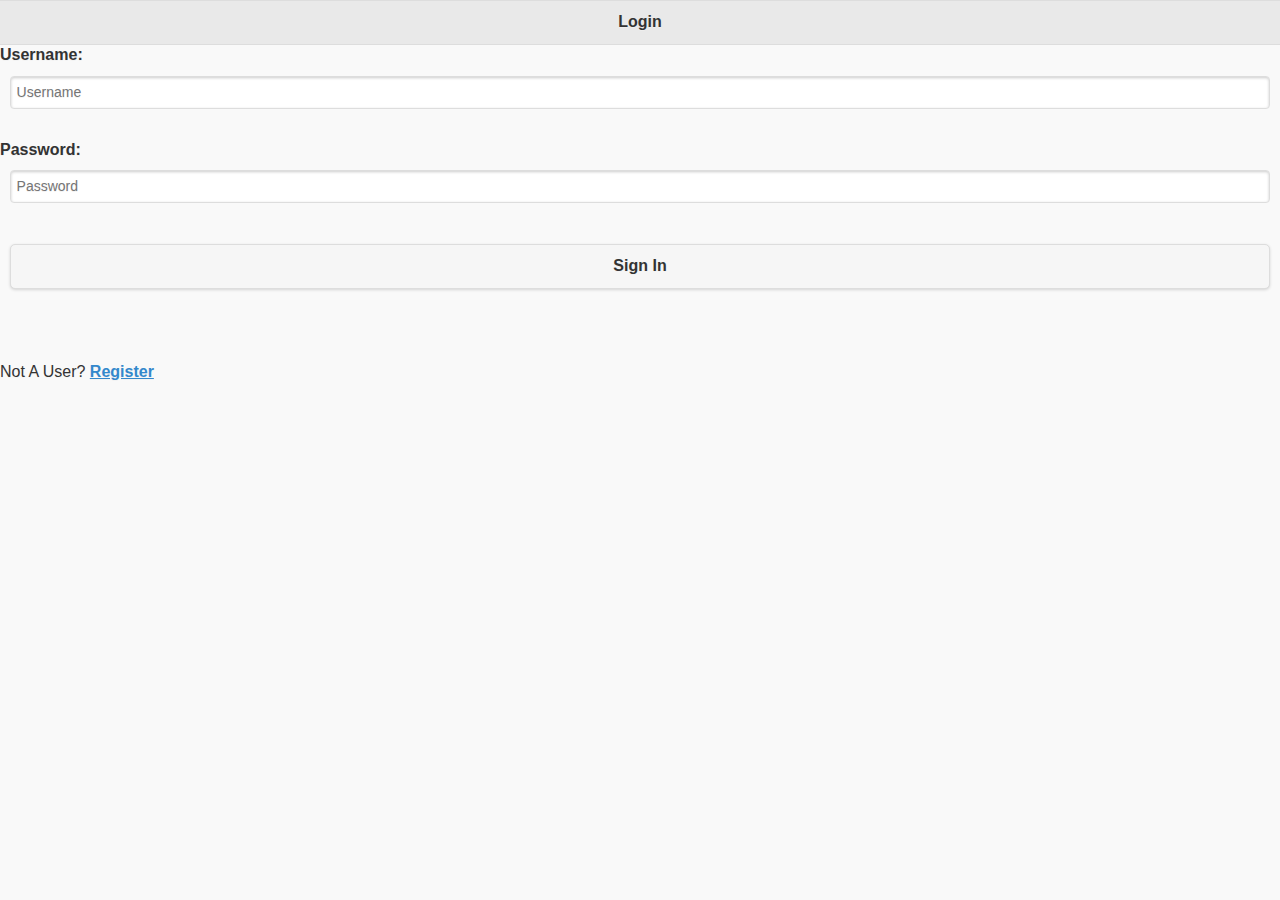
==== apps/MobileMooc/common/index.html @ 1ccab282 "Integrated Login/ Registration and Sidebar" ====
<!DOCTYPE HTML>
<html>
<head>
<meta charset="UTF-8">
<title>index</title>
<meta name="viewport"
	content="width=device-width, initial-scale=1.0, maximum-scale=1.0, minimum-scale=1.0, user-scalable=0">
<link rel="shortcut icon" href="images/favicon.png">
<link rel="apple-touch-icon" href="images/apple-touch-icon.png">
<link rel="stylesheet" href="css/main.css">
<link rel="stylesheet" href="css/jquery.mobile-1.4.2.css" />
<script src="js/jquery-1.11.0.js"></script>
<script src="js/jquery.mobile-1.4.2.js"></script>

<style>
.wrap {
    white-space: normal !important;
}

/*
//Code to add background image to all the screens
 .ui-page.ui-body-c {
    background: url(images/moocbg.png);
    background-repeat:no-repeat;
    background-position:center center;
    background-size:cover;  
} */

/* .ui-page
{
   background: transparent url(images/moocbg2.png) no-repeat center center; background-size:cover;
} */
</style>

</head>
<body>

<!-- Login Page Start  -->
<div data-role="page" id="loginPage">
 <div data-role="header">
  <h2>Login</h2>
</div>
	<div id="contentLogin">
            <form>
                <label style="font-weight:bold;">Username:</label>
                <div class="formTexts" style="margin:10px"><input type="text" name="name" id="username" data-mini="true" placeholder="Username"/></div><br/>
                <label style="font-weight:bold;">Password:&nbsp;</label>
                <div class="formTexts" style="margin:10px"><input type="password" size="20" name="password" id="password" data-mini="true" placeholder="Password" /></div><br/>
    <a href="#" class="buttons" id="loginButton" data-role="button" style="margin:10px">
        Sign In
    </a>
    <br/>
    <br/>
    <br/>
    <p>Not A User?
    <a href="" id="registerLink"> Register</a></p>
   </div>

	</div>

<!-- Login Page END  -->

 <!-- Register Page Start -->        
<div data-role="page" id="register">
 <div data-role="header">
                    <h2><span id="backbutton"><i class="fa fa-arrow-circle-left fa-lg"></i></span>Register</h2>
</div>
<div id="contentRegister">
            <form>
                <label>Username:</label>
                <div class="formTexts"><input type="text" name="name" id="r_username" data-mini="true" placeholder="Username"/></div><br/>
                <label>Password:</label>
                <div class="formTexts"><input type="password" name="password" id="r_password" data-mini="true" placeholder="Password" /></div><br/>
    <div class="buttons" id="registerButton" data-role="button">
        Register
    </div>
   </div>
</div> 
<!-- Register Page End  -->

<!-- Courses List Page Start -->
	<div data-role="page" id="home">
				
				<!-- Sidebar Panel Code -->
			<div data-role="panel" id="sidebarPanel" data-position="left" data-display="push">
			<div data-role="header">
			<h4>My Profile</h4>
			<ul data-role="listview" data-inset="true" data-theme="c" class="ui-listview ui-listview-inset ui-corner-all ui-shadow">
			    <li data-icon="custom" id="skull" data-corners="false" data-shadow="false" data-iconshadow="true" data-wrapperels="div" data-iconpos="right" data-theme="c" class="ui-btn ui-btn-icon-right ui-li-has-arrow ui-li ui-first-child ui-btn-up-c"><div class="ui-btn-inner ui-li"><div class="ui-btn-text"><a href="#" class="ui-link-inherit">Update Profile</a></div><span class="ui-icon ui-icon-custom ui-icon-shadow">&nbsp;</span></div></li>
			    <li data-icon="delete" data-corners="false" data-shadow="false" data-iconshadow="true" data-wrapperels="div" data-iconpos="right" data-theme="c" class="ui-btn ui-btn-icon-right ui-li-has-arrow ui-li ui-btn-hover-c"><div class="ui-btn-inner ui-li"><div class="ui-btn-text"><a href="#" class="ui-link-inherit">Un-Enroll Course</a></div><span class="ui-icon ui-icon-delete ui-icon-shadow">&nbsp;</span></div></li>
			    <li data-icon="gear" data-corners="false" data-shadow="false" data-iconshadow="true" data-wrapperels="div" data-iconpos="right" data-theme="c" class="ui-btn ui-btn-icon-right ui-li-has-arrow ui-li ui-btn-up-c"><div class="ui-btn-inner ui-li"><div class="ui-btn-text"><a href="#" class="ui-link-inherit">Settings</a></div><span class="ui-icon ui-icon-gear ui-icon-shadow">&nbsp;</span></div></li>
			    <li data-icon="info" data-corners="false" data-shadow="false" data-iconshadow="true" data-wrapperels="div" data-iconpos="right" data-theme="c" class="ui-btn ui-btn-icon-right ui-li-has-arrow ui-li ui-btn-up-c"><div class="ui-btn-inner ui-li"><div class="ui-btn-text"><a href="#" class="ui-link-inherit">Logout</a></div><span class="ui-icon ui-icon-info ui-icon-shadow">&nbsp;</span></div></li>
			 </ul>
			</div>
			</div>
		<!--  Sidebar Code end -->
		
		<div data-role="header">
			<a href="#sidebarPanel" data-role="button" data-icon="grid"></a><h1>Course List</h1>
		</div>
		
		<div data-role="content">
			<ul id="coursesList" data-role="listview" data-filter="true"
				data-filter-placeholder="Search Courses..." data-inset="true">
			<!-- 	<li id="listitem"><a href="#courseDetails"
			 		onclick="getCourseDetails('5358b52375be840200ed5c76')" id="item">Item</a></li> -->
			</ul>			
		</div>
		

		<div data-role="footer"></div>
		<script src="js/initOptions.js"></script>
		<script src="js/main.js"></script>
		<script src="js/messages.js"></script>
		<script>
		//	$(document).ready(function() {
		
		function getCourses(){
				$.ajax({

					type : "GET",
					url : "http://mobile-mooc.herokuapp.com/api/courses",
					dataType : "json",
					// work with the response
					success : function(response) {
						console.log(response);
					//	alert('success');
						onRetrieve(response);
					},
					error : function(response) {
						console.log(response);
						alert('error');
					//	onRetrieve(response);
					}
				});
				}
		//	});
		</script>

		<script>
			function onRetrieve(courseList) {
			
				var listItemHTML = [];
    			$.each(courseList, function(index, value){
    			listItemHTML[index] = "<a href='#courseDetails' class='wrap' onclick=getCourseDetails('"+value["_id"]+"')  data-id='"+value["_id"]+"'><img src='"+value["images"].img_100x100+"' width='80px' height='80px'></img>"+ value["title"] +"</a>"
    				});
    				displayCourseList(listItemHTML);
    			}
    	
    			function displayCourseList(courseList){

    					for(var i=0;i<courseList.length;i++){
    						$("<li/>").appendTo("#coursesList").html(courseList[i]);
    						$("#coursesList").listview('refresh');
    					}
    					}	
    					</script>

	</div>
	<!-- /page -->


	<div data-role="page" id="courseDetails">
		<div data-role="header">
			<h1>Course Details</h1>
		</div>




		<!-- <div data-role="content" id="pageContent"> -->
		
		<h3>	<label id="courseTitle" style="text-align: center; padding:10px; ">Raising
				Money for Startups <a id="courseLink"
				href="https://www.udemy.com/raising-capital-for-startups/"></a>
			</label> </h3>
			
			 <img id="courseImage" style="width: 100%" height="200"
				src="https://udemyimages-a.akamaihd.net/course/200_H/anonymous_v2.jpg" />

			<label id="courseDescription"
				style="font-family: Apple LiSung; padding:10px;">7
				top founders and CEOs explain how to raise money for your startup!</label>
		<!-- </div> -->


		<div data-role="content" id="pageContent0">



		<div data-role="content" id="pageContent0">

			<div class="ui-grid-a">
				<div class="ui-block-a" style="text-align: top">
					<img id="profImage" height="80" width="80"
						src="https://udemyimages-a.akamaihd.net/user/100x100/anonymous.jpg" />

				</div>
				<div class="ui-block-b"  style="text-align: center; padding-top:15px" >
				<div >Professor. </div>
				<div id="profName" ></div>
				</div>
			</div>
			<div class="ui-grid-a" style="padding-top:10px">
				<div class="ui-block-a">No of Lectures</div>
				<div class="ui-block-b" id="lectureNo" style="text-align: center">10</div>
			</div>
			<div class="ui-grid-a" style="padding-top:10px">
				<div class="ui-block-a">No of Subscribers</div>
				<div class="ui-block-b" id="subscriberNo" style="text-align: center">Dave McClure</div>
			</div>
		
		</div>
		
				<ul id="contentList" data-role="listview" data-inset="true" style="padding:20px">
				<!-- 	<li id="contentTitle"><a href="" id="item0">Item</a></li> -->
					<!-- <li id="contentDescription"><a href="" id="item1">Item</a></li> -->
					<li id="videoPage"><a href="#coursevideos" id="viewlectures">View Lectures</a></li>
					<li id="notespage"><a href="#lecturenotes" id="viewlectures">Read Lecture Notes</a></li>
					<li id="notespage"><a href="#social" id="">Share this Course</a></li>
				</ul>
			


			<div data-role="navbar" id="navbar">
				<ul>
					<li><a href="#home" id="home">Home</a></li>
					<li><a href="#" id="Drop">Drop</a></li>
					<li><a href="#" id="Add"
						onclick="getCourseDetails('5358b52375be840200ed5c76')">Add </a></li>
				</ul>
			</div>


		</div>


		<script src="js/initOptions.js"></script>
		<script src="js/main.js"></script>
		<script src="js/messages.js"></script>
		<script>
		function getCourseDetails(courseID){
						$.ajax({

					type : "GET",
					url : "http://mobile-mooc.herokuapp.com/api/courses/"+courseID,
					dataType : "json",
					// work with the response
					success : function(response) {
						console.log(response);
						populateCourseData(response);
					},
					error : function(response) {
						console.log(response);
						alert('error');
					}
				});
		
		}
		
		function populateCourseData(courseData){
		
			$('#courseTitle').text(courseData.title);
			$('#courseDescription').text(courseData.headline);
			$('#courseImage').attr("src", courseData.images.img_200_H);
			$('#courseLink').text(courseData.url);
			$('#profName').text(courseData.owner.title);
			$('#profImage').attr("src", courseData.owner.images.img_100x100);
			$('#lectureNo').text(courseData.numLectures);
			$('#subscriberNo').text(courseData.numSubscribers);
			$('#contentTitle').text(courseData.promoAsset.title);
			$('#contentDescription').text(courseData.promoAsset.description);
		//	$('#courseVideo').attr("src", courseData.promoAsset.streamUrl);			
				
			/* var vid1 = "loadVideo('"+courseData.coursevideos.video1+"')";
			$('#video1').text(courseData.coursevideos.title1);
			$('#video1').attr("onclick",vid1); */
			
			 var vid1 = "openshareurl('"+courseData.coursevideos.video1+"')";
			$('#video1').text(courseData.coursevideos.title1);
			$('#video1').attr("onclick",vid1); 
			
			var vid2 = "loadVideo('"+courseData.coursevideos.video2+"')";
			$('#video2').text(courseData.coursevideos.title2);
			$('#video2').attr("onclick",vid2);
			
			var vid3 = "loadVideo('"+courseData.coursevideos.video3+"')";
			$('#video3').text(courseData.coursevideos.title3);
			$('#video3').attr("onclick",vid3);
			
			var vid4 = "loadVideo('"+courseData.coursevideos.video4+"')";
			$('#video4').text(courseData.coursevideos.title4);
			$('#video4').attr("onclick",vid4);
				
			var vid5 = "loadVideo('"+courseData.coursevideos.video5+"')";
			$('#video5').text(courseData.coursevideos.title5);
			$('#video5').attr("onclick",vid5);
			
			populateCourseNotes(courseData);
		}
		
		function populateCourseNotes(courseData){
		
			var file1 = "openpdf('"+courseData.coursepdf.file1+"')";
			$('#pdf1').text(courseData.coursevideos.title1);
			$('#pdf1').attr("onclick",file1);
			
			var file2 = "openpdf('"+courseData.coursepdf.file2+"')";
			$('#pdf2').text(courseData.coursevideos.title2);
			$('#pdf2').attr("onclick",file2);
			
			var file3 = "openpdf('"+courseData.coursepdf.file3+"')";
			$('#pdf3').text(courseData.coursevideos.title3);
			$('#pdf3').attr("onclick",file3);
			
			var file4 = "openpdf('"+courseData.coursepdf.file4+"')";
			$('#pdf4').text(courseData.coursevideos.title4);
			$('#pdf4').attr("onclick",file4);
				
			var file4 = "openpdf('"+courseData.coursepdf.file5+"')";
			$('#pdf5').text(courseData.coursevideos.title5);
			$('#pdf5').attr("onclick",file5);
		
		}
		
		
		</script>



	</div>
	<!--End of page 2  -->
	<div data-role="page" id="coursevideos">
		<div data-role="header" id="header" data-position="fixed">
			<h3>Course Lectures</h3>
		</div>

		<div data-role="content" style="padding: 15px">
			<ul data-role="listview" id="listview" data-inset="true">
				<li data-role="list-divider" id="divider">Lectures</li>
				<li id="saa"><a href="#popupVideo" class="wrap" id ="video1" data-rel="popup" >Lecture 1</a></li>
				<li id="saa"><a href="#popupVideo" class="wrap" id ="video2" data-rel="popup" >Lecture 2</a></li>
				<li id="saa"><a href="#popupVideo" class="wrap" id ="video3" data-rel="popup" >Lecture 3</a></li>
				<li id="saa"><a href="#popupVideo" class="wrap" id ="video4" data-rel="popup" >Lecture 4</a></li>
				<li id="saa"><a href="#popupVideo" class="wrap" id ="video5" data-rel="popup" >Lecture 5</a></li>
				<li id="saa"><a href="#" onclick="window.open('http://press.princeton.edu/chapters/s9687.pdf', '_blank', 'location=no');" class="wrap" id ="video5" data-rel="popup" >Lecture 5</a></li>
			</ul>


			<div data-role="popup" id="popupVideo" data-overlay-theme="a"
				data-theme="d" data-tolerance="15,15" class="ui-content">

					<iframe  id="videoFrame" src="" width="280"
					height="300" seamless></iframe> 
			
			</div>
			<!-- http://player.vimeo.com/video/41135183 -->

		</div>


		<div data-role="navbar" id="navbar">
			<ul>
				<li><a href="#home" id="home">Home</a></li>
				<li><a href="#" id="Drop">Drop</a></li>
				<li><a href="#" id="Add"
					onclick="getCourseDetails('5358b52375be840200ed5c76')">Add </a></li>
			</ul>
		</div>
		
		<script src="js/initOptions.js"></script>
		<script src="js/main.js"></script>
		<script src="js/messages.js"></script>
		<script>
		
		function loadVideo(videoUrl){
		
		$('#videoFrame').attr("src", videoUrl);
		
		}
		
		
		</script>
		
		
	</div>
	<!--End of Page 3 Video Lectures  -->
	
	<!-- Page 4 Lecture Notes -->
	<div data-role="page" id="lecturenotes">
		<div data-role="header" id="header" data-position="fixed">
			<h3>Course notes</h3>
		</div>

		<div data-role="content" style="padding: 15px">
			<ul data-role="listview" id="pdflist" data-inset="true">
				<li data-role="list-divider" id="divider">Lectures</li>
				<li id="saa"><a href="#" onclick="" class="wrap" id ="pdf1" data-rel="popup" >Lecture 1</a></li>
				<li id="saa"><a href="#" onclick="" class="wrap" id ="pdf2" data-rel="popup" >Lecture 2</a></li>
				<li id="saa"><a href="#" onclick="" class="wrap" id ="pdf3" data-rel="popup" >Lecture 3</a></li>
				<li id="saa"><a href="#" onclick="" class="wrap" id ="pdf4" data-rel="popup" >Lecture 4</a></li>
				<li id="saa"><a href="#" onclick="" class="wrap" id ="pdf5" data-rel="popup" >Lecture 5</a></li>
			</ul>

		</div>


		<div data-role="navbar" id="navbar">
			<ul>
				<li><a href="#home" id="home">Home</a></li>
				<li><a href="#" id="Drop">Drop</a></li>
				<li><a href="#" id="Add"
					onclick="">Add </a></li>
			</ul>
		</div>
		
		<script src="js/initOptions.js"></script>
		<script src="js/main.js"></script>
		<script src="js/messages.js"></script>
		<script>
		
		function openpdf(fileurl){
		
		window.open(fileurl, '_blank','location=yes','closebuttoncaption=back');
		
		}
		
		</script>
		
		
	</div>
	<!--End of Page 4 Lecture Notes  -->
	
		<!-- Page 5 Social Features -->
	<div data-role="page" id="social">

		<style type="text/css">
#share-buttons img {
	width: 70px;
	padding: 15px;
	padding-right: 30px;
		padding-left: 30px;
	border: 0;
	box-shadow: 0;
	display: inline;
}
</style>
		<div data-role="header" id="header" data-position="fixed">
			<h3>Share Course</h3>
		</div>

	<div data-role="content" style="padding: 15px">
		<div id="share-buttons">

			<!-- Facebook -->
			<a
				href="#" data-rel="popup"  onclick='openshareurl("http://www.facebook.com/sharer.php?u=http://www.coursera.com")' target="_blank"
				><img
				src="images/facebook.png"
				alt="Facebook" /></a>

			<!-- Twitter -->
			<a
				href="#" onclick='openshareurl("http://twitter.com/share?url=http://www.coursera.com&text=Check out this Mobile Mooc App")'
				target="_blank"><img
				src="images/twitter.png"
				alt="Twitter" /></a>


			<!-- Google+ -->
			<a
				href="#"
				onclick='openshareurl("https://plus.google.com/share?url=http://www.simplesharebuttons.com")'
				target="_blank"><img
				src="images/google.png"
				alt="Google" /></a>

			<!-- Digg -->
			<a
				href="#"
				onclick='openshareurl("http://www.digg.com/submit?url=http://www.simplesharebuttons.com")'
				target="_blank"><img
				src="images/diggit.png"
				alt="Digg" /></a>

			<!-- Reddit -->
			<a
				href="#"
				onclick='openshareurl("http://reddit.com/submit?url=http://www.simplesharebuttons.com&title=Simple Share Buttons")'
				target="_blank"><img
				src="images/reddit.png"
				alt="Reddit" /></a>

			<!-- LinkedIn -->
			<a
				href="#"
				onclick='openshareurl("http://www.linkedin.com/shareArticle?mini=true&url=http://www.coursera.org")'
				target="_blank"><img
				src="images/linkedin.png"
				alt="LinkedIn" /></a>

			<!-- StumbleUpon-->
			<a
				href="#"
				onclick='openshareurl("http://www.stumbleupon.com/submit?url=http://www.coursera.org&title=Check Out this Mobile MOOC App")'
				target="_blank"><img
				src="images/stumbleupon.png"
				alt="StumbleUpon" /></a>

		</div>
		
		
		<div data-role="popup" id="popupShare" data-overlay-theme="a"
				data-theme="d" data-tolerance="15,15" class="ui-content">

					 <iframe  id="shareFrame" src="" width="250"
					height="300" seamless></iframe> 
			 
			</div>
	</div>

		<div data-role="navbar" id="navbar">
			<ul>
				<li><a href="#home" id="home">Home</a></li>
				<li><a href="#" id="Drop">Drop</a></li>
				<li><a href="#" id="Add"
					onclick="">Add </a></li>
			</ul>
		</div>
		
		<script src="js/initOptions.js"></script>
		<script src="js/main.js"></script>
		<script src="js/messages.js"></script>
		<script>
		
		var sharetext;
		var sharetitle;
		//var shareurl ="http://www.coursera.org";
		//var fburl= "http://www.facebook.com/sharer.php?u="+shareurl;
		
		function openshareurl(shareurl){
		
		window.open(shareurl, '_blank','location=yes','closebuttoncaption=back');
	//	$('#shareFrame').attr("src", shareurl);
		
		}
		

		</script>
		
		
	</div>
	<!--End of Page 5 Social features  -->
	
	
	<!--  Common Scripts  -->
	 <script src="js/initOptions.js"></script>
		<script src="js/main.js"></script>
		<script src="js/messages.js"></script>
		<script>
            
            $("#registerLink").click(function(){
                $.mobile.navigate("#register",{});
            });
            $("#registerButton").click(function(){
            
            var uname = $("#r_username").val();
            var pwd = $("#r_password").val();
            
            $.ajax({
                  url: "http://mobile-mooc.herokuapp.com/api/users",
                  type: "POST",
                  data: { "username": uname, "password": pwd},
                  dataType: "json"
                }).done(function(data) {
                  $.mobile.navigate("#login",{});
                });
            
            
            });
            $("#loginButton").click(function(){
            
            var uname = $("#username").val();
            var pwd = $("#password").val();
            $.ajax({
                  url: "http://mobile-mooc.herokuapp.com/api/users/login",
                  type: "POST",
                  data: { "username": uname, "password": pwd},
                  dataType: "json"
                })
                .done(function(data) {
                  console.log(data);
                  $("#username").val('');
                  $("#password").val('');
                  if ($('#errorDiv').length){
                        $('#errorDiv').remove();
                    }
                                                          getCourses();
                  $.mobile.navigate("#home",{});

                })
                .fail(function(data) {
                    var errorDivHtml = "<div id='errorDiv' style='text-align:center;color:red;width:180px;height:20px;border:1px solid red;border-radius:5px;margin-left:80px;margin-top:5px'>Sorry!Please Try Again!</div>"
                    if ($('#errorDiv').length>0){
                        $('#errorDiv').remove();
                        $("#loginButton").after(errorDivHtml);    
                    }
                    else{
                        $("#loginButton").after(errorDivHtml);
                    }
                    $("#username").val('');
                  $("#password").val('');
                });
            
            });
	
	
	</script>
		
</body>
</html>
---- apps/MobileMooc/common/css/main.css ----
/* Reset CSS */
a, abbr, address, article, aside, audio, b, blockquote, body, canvas, caption, cite, code, dd, del, details, dfn, dialog, div, dl, dt, em, fieldset, figcaption, figure, footer, form, h1, h2, h3, h4, h5, h6, header, hgroup, html, i, iframe, img, ins, kbd, label, legend, li, mark, menu, nav, object, ol, p, pre, q, samp, section, small, span, strong, sub, summary, sup, table, tbody, td, tfoot, th, thead, time, tr, ul, var, video {
	margin: 0;
	padding: 0;
}

/* Worklight container div */
body {
	height: 460px;
	margin: 0 auto;
	width: 320px;
}
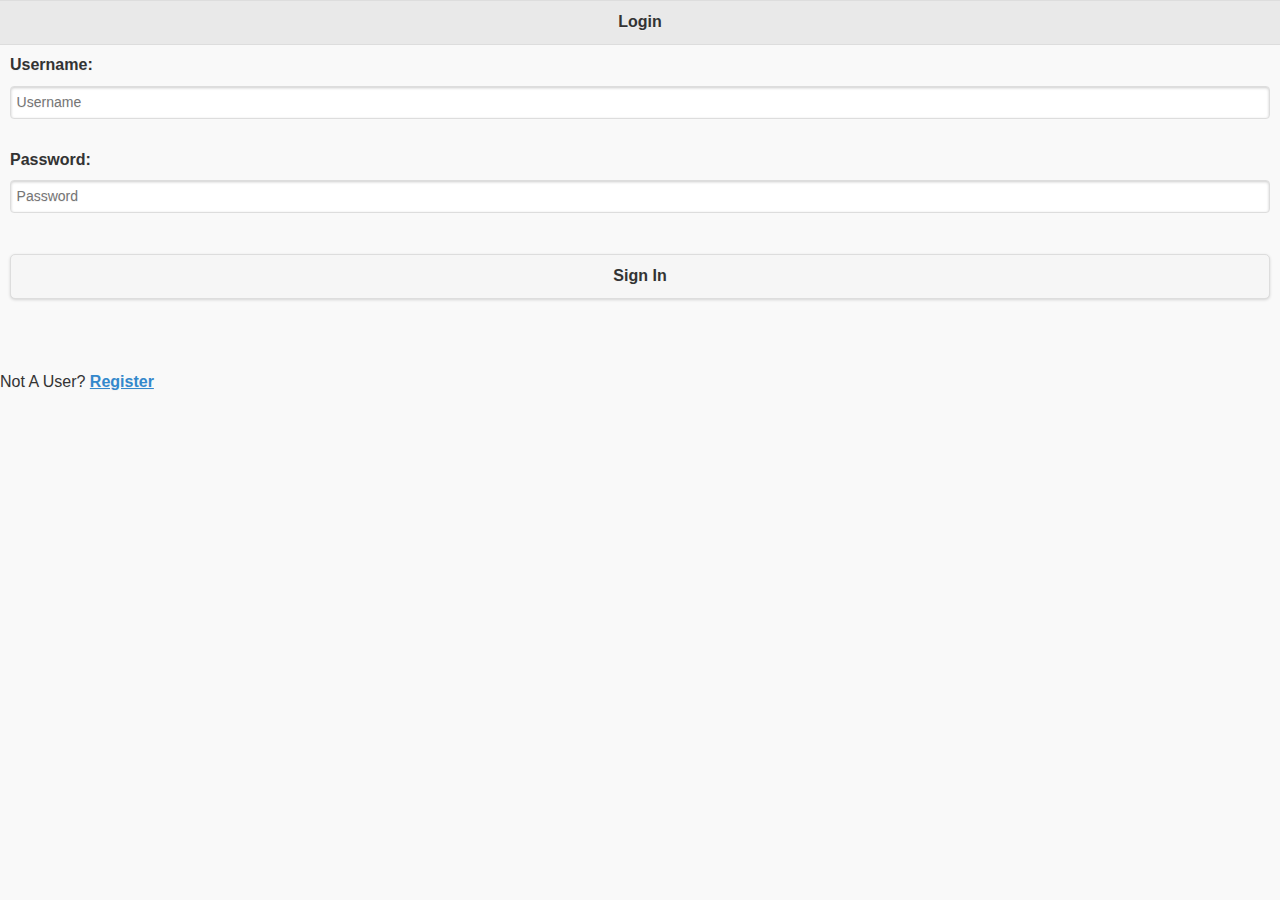
==== commit c3465162: "Sidebar and Font Awesome Integrated" ====
--- a/apps/MobileMooc/common/index.html
+++ b/apps/MobileMooc/common/index.html
@@ -9,8 +9,10 @@
 <link rel="apple-touch-icon" href="images/apple-touch-icon.png">
 <link rel="stylesheet" href="css/main.css">
 <link rel="stylesheet" href="css/jquery.mobile-1.4.2.css" />
+<link rel="stylesheet" href="css/font-awesome/css/font-awesome.min.css">
 <script src="js/jquery-1.11.0.js"></script>
 <script src="js/jquery.mobile-1.4.2.js"></script>
+<script src="js/parse-1.2.18.js"></script>
 
 <style>
 .wrap {
@@ -42,9 +44,9 @@
 </div>
 	<div id="contentLogin">
             <form>
-                <label style="font-weight:bold;">Username:</label>
+                <label style="font-weight:bold;margin-left:10px;margin-top:10px">Username:</label>
                 <div class="formTexts" style="margin:10px"><input type="text" name="name" id="username" data-mini="true" placeholder="Username"/></div><br/>
-                <label style="font-weight:bold;">Password:&nbsp;</label>
+                <label style="font-weight:bold;margin-left:10px">Password:&nbsp;</label>
                 <div class="formTexts" style="margin:10px"><input type="password" size="20" name="password" id="password" data-mini="true" placeholder="Password" /></div><br/>
     <a href="#" class="buttons" id="loginButton" data-role="button" style="margin:10px">
         Sign In
@@ -80,35 +82,28 @@
 
 <!-- Courses List Page Start -->
 	<div data-role="page" id="home">
-				
-				<!-- Sidebar Panel Code -->
-			<div data-role="panel" id="sidebarPanel" data-position="left" data-display="push">
+			
 			<div data-role="header">
-			<h4>My Profile</h4>
-			<ul data-role="listview" data-inset="true" data-theme="c" class="ui-listview ui-listview-inset ui-corner-all ui-shadow">
-			    <li data-icon="custom" id="skull" data-corners="false" data-shadow="false" data-iconshadow="true" data-wrapperels="div" data-iconpos="right" data-theme="c" class="ui-btn ui-btn-icon-right ui-li-has-arrow ui-li ui-first-child ui-btn-up-c"><div class="ui-btn-inner ui-li"><div class="ui-btn-text"><a href="#" class="ui-link-inherit">Update Profile</a></div><span class="ui-icon ui-icon-custom ui-icon-shadow">&nbsp;</span></div></li>
-			    <li data-icon="delete" data-corners="false" data-shadow="false" data-iconshadow="true" data-wrapperels="div" data-iconpos="right" data-theme="c" class="ui-btn ui-btn-icon-right ui-li-has-arrow ui-li ui-btn-hover-c"><div class="ui-btn-inner ui-li"><div class="ui-btn-text"><a href="#" class="ui-link-inherit">Un-Enroll Course</a></div><span class="ui-icon ui-icon-delete ui-icon-shadow">&nbsp;</span></div></li>
-			    <li data-icon="gear" data-corners="false" data-shadow="false" data-iconshadow="true" data-wrapperels="div" data-iconpos="right" data-theme="c" class="ui-btn ui-btn-icon-right ui-li-has-arrow ui-li ui-btn-up-c"><div class="ui-btn-inner ui-li"><div class="ui-btn-text"><a href="#" class="ui-link-inherit">Settings</a></div><span class="ui-icon ui-icon-gear ui-icon-shadow">&nbsp;</span></div></li>
-			    <li data-icon="info" data-corners="false" data-shadow="false" data-iconshadow="true" data-wrapperels="div" data-iconpos="right" data-theme="c" class="ui-btn ui-btn-icon-right ui-li-has-arrow ui-li ui-btn-up-c"><div class="ui-btn-inner ui-li"><div class="ui-btn-text"><a href="#" class="ui-link-inherit">Logout</a></div><span class="ui-icon ui-icon-info ui-icon-shadow">&nbsp;</span></div></li>
-			 </ul>
-			</div>
-			</div>
-		<!--  Sidebar Code end -->
-		
+		    <h2><span id="sidebar"><i class="fa fa-bars fa-lg" style="float:left"></i></span>Courses <span id="logout"><i class="fa fa-sign-out fa-lg"></i></span></h2>
+		  </div>
+		
+		
+		 <ul id="coursesList" data-role="listview" data-filter="true" data-filter-placeholder="Search Courses..." data-inset="true">
+		 
+		</ul>
+		<div data-role="panel" id="sidebarPanel" data-position="left" data-display="overlay">
 		<div data-role="header">
-			<a href="#sidebarPanel" data-role="button" data-icon="grid"></a><h1>Course List</h1>
-		</div>
-		
-		<div data-role="content">
-			<ul id="coursesList" data-role="listview" data-filter="true"
-				data-filter-placeholder="Search Courses..." data-inset="true">
-			<!-- 	<li id="listitem"><a href="#courseDetails"
-			 		onclick="getCourseDetails('5358b52375be840200ed5c76')" id="item">Item</a></li> -->
-			</ul>			
-		</div>
-		
-
-		<div data-role="footer"></div>
+		<h4>My Profile</h4>
+		<ul data-role="listview" data-inset="true" data-theme="c" class="ui-listview ui-listview-inset ui-corner-all ui-shadow">
+		                    <li id="sidebaraccsettings" data-icon="custom" data-corners="false" data-shadow="false" data-iconshadow="true" data-wrapperels="div" data-iconpos="right" data-theme="c" class="ui-btn ui-btn-icon-right ui-li-has-arrow ui-li ui-first-child ui-btn-up-c"><div class="ui-btn-inner ui-li"><div class="ui-btn-text"><a href="#" class="ui-link-inherit">Account Settings</a></div><span class="ui-icon ui-icon-custom ui-icon-shadow">&nbsp;</span></div></li>
+		                    <li id="sidebarcourses" data-icon="custom" data-corners="false" data-shadow="false" data-iconshadow="true" data-wrapperels="div" data-iconpos="right" data-theme="c" class="ui-btn ui-btn-icon-right ui-li-has-arrow ui-li ui-btn-up-c"><div class="ui-btn-inner ui-li"><div class="ui-btn-text"><a href="#" class="ui-link-inherit">My Courses</a></div><span class="ui-icon ui-icon-custom ui-icon-shadow">&nbsp;</span></div></li>
+		                    <li id="sidebarsettings" data-icon="gear" data-corners="false" data-shadow="false" data-iconshadow="true" data-wrapperels="div" data-iconpos="right" data-theme="c" class="ui-btn ui-btn-icon-right ui-li-has-arrow ui-li ui-btn-up-c"><div class="ui-btn-inner ui-li"><div class="ui-btn-text"><a href="#" class="ui-link-inherit">Settings</a></div><span class="ui-icon ui-icon-gear ui-icon-shadow">&nbsp;</span></div></li>
+		                    <li id="sidebarlogout" data-icon="info" data-corners="false" data-shadow="false" data-iconshadow="true" data-wrapperels="div" data-iconpos="right" data-theme="c" class="ui-btn ui-btn-icon-right ui-li-has-arrow ui-li ui-btn-up-c"><div class="ui-btn-inner ui-li"><div class="ui-btn-text"><a href="#" class="ui-link-inherit">Logout</a></div><span class="ui-icon ui-icon-info ui-icon-shadow">&nbsp;</span></div></li>
+		 </ul>
+		</div>
+		</div>
+		</div>
+		
 		<script src="js/initOptions.js"></script>
 		<script src="js/main.js"></script>
 		<script src="js/messages.js"></script>
@@ -149,7 +144,7 @@
     	
     			function displayCourseList(courseList){
 
-    					for(var i=0;i<courseList.length;i++){
+    					for(var i=courseList.length; i>0 ;i--){
     						$("<li/>").appendTo("#coursesList").html(courseList[i]);
     						$("#coursesList").listview('refresh');
     					}
@@ -170,17 +165,18 @@
 
 		<!-- <div data-role="content" id="pageContent"> -->
 		
-		<h3>	<label id="courseTitle" style="text-align: center; padding:10px; ">Raising
+		<h2>	<label id="courseTitle" style="text-align: center; padding:10px; ">Raising
 				Money for Startups <a id="courseLink"
 				href="https://www.udemy.com/raising-capital-for-startups/"></a>
-			</label> </h3>
+			</label> </h2>
 			
 			 <img id="courseImage" style="width: 100%" height="200"
 				src="https://udemyimages-a.akamaihd.net/course/200_H/anonymous_v2.jpg" />
 
-			<label id="courseDescription"
-				style="font-family: Apple LiSung; padding:10px;">7
-				top founders and CEOs explain how to raise money for your startup!</label>
+		<b>	<div id="courseDescription"
+				style="padding:10px;">7
+				top founders and CEOs explain how to raise money for your startup!</div>
+				</b>
 		<!-- </div> -->
 
 
@@ -197,8 +193,9 @@
 
 				</div>
 				<div class="ui-block-b"  style="text-align: center; padding-top:15px" >
-				<div >Professor. </div>
-				<div id="profName" ></div>
+				<b><div>Professor. </div>				</b>
+<b>				<div id="profName" ></div></b>
+
 				</div>
 			</div>
 			<div class="ui-grid-a" style="padding-top:10px">
@@ -218,16 +215,17 @@
 					<li id="videoPage"><a href="#coursevideos" id="viewlectures">View Lectures</a></li>
 					<li id="notespage"><a href="#lecturenotes" id="viewlectures">Read Lecture Notes</a></li>
 					<li id="notespage"><a href="#social" id="">Share this Course</a></li>
+					<li id="notespage"><a href="#discussion" id="" onclick='loadPosts()'>Discussion Forum</a></li>
 				</ul>
 			
 
 
 			<div data-role="navbar" id="navbar">
 				<ul>
-					<li><a href="#home" id="home">Home</a></li>
-					<li><a href="#" id="Drop">Drop</a></li>
-					<li><a href="#" id="Add"
-						onclick="getCourseDetails('5358b52375be840200ed5c76')">Add </a></li>
+					<li><a href="#home" data-icon="home" id="home">Home</a></li>
+					<li><a href="#" id="Drop" data-icon="minus">Drop</a></li>
+					<li><a href="#" id="Add" data-icon="plus"
+						>Add </a></li>
 				</ul>
 			</div>
 
@@ -255,7 +253,7 @@
 						alert('error');
 					}
 				});
-		
+				globalCourseID= courseID;
 		}
 		
 		function populateCourseData(courseData){
@@ -272,27 +270,24 @@
 			$('#contentDescription').text(courseData.promoAsset.description);
 		//	$('#courseVideo').attr("src", courseData.promoAsset.streamUrl);			
 				
-			/* var vid1 = "loadVideo('"+courseData.coursevideos.video1+"')";
-			$('#video1').text(courseData.coursevideos.title1);
-			$('#video1').attr("onclick",vid1); */
-			
-			 var vid1 = "openshareurl('"+courseData.coursevideos.video1+"')";
+					
+			var vid1 = "launchbrowser('"+courseData.coursevideos.video1+"')";
 			$('#video1').text(courseData.coursevideos.title1);
 			$('#video1').attr("onclick",vid1); 
 			
-			var vid2 = "loadVideo('"+courseData.coursevideos.video2+"')";
+			var vid2 = "launchbrowser('"+courseData.coursevideos.video2+"')";
 			$('#video2').text(courseData.coursevideos.title2);
 			$('#video2').attr("onclick",vid2);
 			
-			var vid3 = "loadVideo('"+courseData.coursevideos.video3+"')";
+			var vid3 = "launchbrowser('"+courseData.coursevideos.video3+"')";
 			$('#video3').text(courseData.coursevideos.title3);
 			$('#video3').attr("onclick",vid3);
 			
-			var vid4 = "loadVideo('"+courseData.coursevideos.video4+"')";
+			var vid4 = "launchbrowser('"+courseData.coursevideos.video4+"')";
 			$('#video4').text(courseData.coursevideos.title4);
 			$('#video4').attr("onclick",vid4);
 				
-			var vid5 = "loadVideo('"+courseData.coursevideos.video5+"')";
+			var vid5 = "launchbrowser('"+courseData.coursevideos.video5+"')";
 			$('#video5').text(courseData.coursevideos.title5);
 			$('#video5').attr("onclick",vid5);
 			
@@ -330,6 +325,8 @@
 
 	</div>
 	<!--End of page 2  -->
+	
+	<!-- Start Page 3 Course Videos  -->
 	<div data-role="page" id="coursevideos">
 		<div data-role="header" id="header" data-position="fixed">
 			<h3>Course Lectures</h3>
@@ -338,35 +335,32 @@
 		<div data-role="content" style="padding: 15px">
 			<ul data-role="listview" id="listview" data-inset="true">
 				<li data-role="list-divider" id="divider">Lectures</li>
-				<li id="saa"><a href="#popupVideo" class="wrap" id ="video1" data-rel="popup" >Lecture 1</a></li>
-				<li id="saa"><a href="#popupVideo" class="wrap" id ="video2" data-rel="popup" >Lecture 2</a></li>
-				<li id="saa"><a href="#popupVideo" class="wrap" id ="video3" data-rel="popup" >Lecture 3</a></li>
-				<li id="saa"><a href="#popupVideo" class="wrap" id ="video4" data-rel="popup" >Lecture 4</a></li>
-				<li id="saa"><a href="#popupVideo" class="wrap" id ="video5" data-rel="popup" >Lecture 5</a></li>
-				<li id="saa"><a href="#" onclick="window.open('http://press.princeton.edu/chapters/s9687.pdf', '_blank', 'location=no');" class="wrap" id ="video5" data-rel="popup" >Lecture 5</a></li>
+				<li id="saa"><a href="#" class="wrap" id ="video1" data-rel="popup" >Lecture 1</a></li>
+				<li id="saa"><a href="#" class="wrap" id ="video2" data-rel="popup" >Lecture 2</a></li>
+				<li id="saa"><a href="#" class="wrap" id ="video3" data-rel="popup" >Lecture 3</a></li>
+				<li id="saa"><a href="#" class="wrap" id ="video4" data-rel="popup" >Lecture 4</a></li>
+				<li id="saa"><a href="#" class="wrap" id ="video5" data-rel="popup" >Lecture 5</a></li>
 			</ul>
 
 
-			<div data-role="popup" id="popupVideo" data-overlay-theme="a"
+<!-- 			<div data-role="popup" id="popupVideo" data-overlay-theme="a"
 				data-theme="d" data-tolerance="15,15" class="ui-content">
 
 					<iframe  id="videoFrame" src="" width="280"
 					height="300" seamless></iframe> 
 			
+			</div> -->
+			<!-- http://player.vimeo.com/video/41135183 -->
+
+		</div>
+
+
+			<div data-role="navbar" id="navbar">
+				<ul>
+					<li><a href="#home" data-icon="home" id="home">Home</a></li>
+					<li><a href="#courseDetails" id="Drop" data-icon="back">Back to Course</a></li>
+				</ul>
 			</div>
-			<!-- http://player.vimeo.com/video/41135183 -->
-
-		</div>
-
-
-		<div data-role="navbar" id="navbar">
-			<ul>
-				<li><a href="#home" id="home">Home</a></li>
-				<li><a href="#" id="Drop">Drop</a></li>
-				<li><a href="#" id="Add"
-					onclick="getCourseDetails('5358b52375be840200ed5c76')">Add </a></li>
-			</ul>
-		</div>
 		
 		<script src="js/initOptions.js"></script>
 		<script src="js/main.js"></script>
@@ -405,14 +399,12 @@
 		</div>
 
 
-		<div data-role="navbar" id="navbar">
-			<ul>
-				<li><a href="#home" id="home">Home</a></li>
-				<li><a href="#" id="Drop">Drop</a></li>
-				<li><a href="#" id="Add"
-					onclick="">Add </a></li>
-			</ul>
-		</div>
+			<div data-role="navbar" id="navbar">
+				<ul>
+					<li><a href="#home" data-icon="home" id="home">Home</a></li>
+					<li><a href="#courseDetails" id="Drop" data-icon="back">Back to Course</a></li>
+				</ul>
+			</div>
 		
 		<script src="js/initOptions.js"></script>
 		<script src="js/main.js"></script>
@@ -420,6 +412,12 @@
 		<script>
 		
 		function openpdf(fileurl){
+		
+		var isAndroid = (navigator.userAgent.match(/Android/i)) == "Android" ? true : false
+
+		if(isAndroid) {
+		fileurl = "https://docs.google.com/viewer?url="+fileurl;
+		}
 		
 		window.open(fileurl, '_blank','location=yes','closebuttoncaption=back');
 		
@@ -519,14 +517,12 @@
 			</div>
 	</div>
 
-		<div data-role="navbar" id="navbar">
-			<ul>
-				<li><a href="#home" id="home">Home</a></li>
-				<li><a href="#" id="Drop">Drop</a></li>
-				<li><a href="#" id="Add"
-					onclick="">Add </a></li>
-			</ul>
-		</div>
+			<div data-role="navbar" id="navbar">
+				<ul>
+					<li><a href="#home" data-icon="home" id="home">Home</a></li>
+					<li><a href="#courseDetails" id="Drop" data-icon="back">Back to Course</a></li>
+				</ul>
+			</div>
 		
 		<script src="js/initOptions.js"></script>
 		<script src="js/main.js"></script>
@@ -553,11 +549,165 @@
 	<!--End of Page 5 Social features  -->
 	
 	
+	<!-- Page 6 Discussion Forum Start -->
+	<div data-role="page" id="discussion">
+		<div data-role="header" id="header" data-position="fixed">
+			<h3>Discussion Forum</h3>
+		</div>
+
+		<div data-role="content" style="padding: 15px">
+			<ul data-role="listview" id="discusslist" data-inset="true">
+				<li data-role="list-divider" id="divider">Posts</li>
+				
+			</ul>
+			<textarea id="messagepost"></textarea>
+			<a href="#" data-role="button" onclick='submitPost()' id="submitDiscuss">Post Message</a>
+
+		</div>
+
+
+			<div data-role="navbar" id="navbar">
+				<ul>
+					<li><a href="#home" data-icon="home" id="home">Home</a></li>
+					<li><a href="#courseDetails" id="Drop" data-icon="back">Back to Course</a></li>
+				</ul>
+			</div>
+		
+		<script src="js/initOptions.js"></script>
+		<script src="js/main.js"></script>
+		<script src="js/messages.js"></script>
+		<script>
+		
+		function loadPosts(){
+	
+		Parse.initialize("OjSr4QuLg9QWtXlptg8CmgO62124xELAake7r3Jq",
+						"FsbUYjZijkyojKTYrIAB2aRlZy61T412NSljoRGD");
+	
+			var Forum = Parse.Object.extend("Forum");
+				var query = new Parse.Query(Forum);
+				query.equalTo("courseid", globalCourseID);
+				query
+						.find({
+							success : function(results) {
+								//alert("Successfully retrieved "
+								//		+ results.length + " messages.");
+								// Do something with the returned Parse.Object values
+								for (var i = 0; i < results.length; i++) {
+									var object = results[i];
+							$("#discusslist").append('<li class="wrap">'+object.get('user')+' : '+object.get('message')+'</li>');
+    						$("#discusslist").listview('refresh');
+								//	alert(object.id + ' - '
+								//			+ object.get('message'));
+								}
+							},
+							error : function(error) {
+								alert("Error: " + error.code + " "
+										+ error.message);
+							}
+						});
+			}
+
+	
+			function submitPost() {
+
+				Parse.initialize("OjSr4QuLg9QWtXlptg8CmgO62124xELAake7r3Jq",
+						"FsbUYjZijkyojKTYrIAB2aRlZy61T412NSljoRGD");
+
+				var Forum = Parse.Object.extend("Forum");
+
+				// Create a new instance of that class.
+				var forum = new Forum();
+				forum.set("user", globalUser);
+				forum.set("message",
+						document.getElementById("messagepost").value);
+				forum.set("courseid", globalCourseID);
+
+				forum.save(null, {
+					success : function(forum) {
+						// Execute any logic that should take place after the object is saved.
+						//alert('New object created with objectId: ' + forum.id);
+						$("#discusslist").empty();
+						loadPosts();
+					},
+					error : function(forum, error) {
+						// Execute any logic that should take place if the save fails.
+						// error is a Parse.Error with an error code and description.
+						alert('Failed to create new object, with error code: '
+								+ error.description);
+					}
+				});
+			}
+		</script>
+		
+		
+	</div>
+	<!-- End Page 6 Discussion Forum -->
+
+<!-- Start Page 7 Settings Page -->
+	<div data-role="page" id="settings">
+		<div data-role="header">
+			<h2>
+				<span id="s_backbutton"><i
+					class="fa fa-arrow-circle-left fa-lg"></i></span>Settings
+			</h2>
+		</div>
+		<div id="contentSettings">
+			<section>
+				<span class="tooltip"></span>
+				<div class="textVol">Volume:</div>
+				<div id="slider"></div>
+				<span class="volume"></span>
+			</section>
+			<section id="switchSection">
+				<fieldset>
+					<div data-role="fieldcontain">
+						<label for="checkbox-based-flipswitch">Notifications:</label>
+						<div class="checkboxDiv">
+							<input id="switchBox" type="checkbox"
+								id="checkbox-based-flipswitch" data-role="flipswitch">
+						</div>
+					</div>
+				</fieldset>
+			</section>
+		</div>
+	</div>
+	<!-- End Page 7 Settings Page -->
+	
+	<!-- Start Page 8 Account Settings Page -->
+	<div data-role="page" id="accountSettings">
+		<div data-role="header">
+			<h2>
+				<span id="as_backbutton"><i
+					class="fa fa-arrow-circle-left fa-lg"></i></span>Update
+			</h2>
+		</div>
+		<div id="contentRegister">
+			<form>
+				<label>Username:</label>
+				<div class="formTexts">
+					<input type="text" name="name" id="as_username" data-userid=""
+						data-mini="true" placeholder="Username" />
+				</div>
+				<br /> <label>Password:</label>
+				<div class="formTexts">
+					<input type="password" name="password" id="as_password"
+						data-mini="true" placeholder="Password" />
+				</div>
+				<br />
+				<div class="buttons" id="updateButton">Update</div>
+		</div>
+	</div>
+<!-- End Page 8 Account Settings Page -->
+
+
 	<!--  Common Scripts  -->
 	 <script src="js/initOptions.js"></script>
 		<script src="js/main.js"></script>
 		<script src="js/messages.js"></script>
 		<script>
+            
+            var globalCourseID;
+            var globalUser;
             
             $("#registerLink").click(function(){
                 $.mobile.navigate("#register",{});
@@ -582,6 +732,7 @@
             
             var uname = $("#username").val();
             var pwd = $("#password").val();
+            globalUser = uname;
             $.ajax({
                   url: "http://mobile-mooc.herokuapp.com/api/users/login",
                   type: "POST",
@@ -595,7 +746,8 @@
                   if ($('#errorDiv').length){
                         $('#errorDiv').remove();
                     }
-                                                          getCourses();
+                  getCourses();
+                  
                   $.mobile.navigate("#home",{});
 
                 })
@@ -614,8 +766,143 @@
             
             });
 	
-	
-	</script>
+		function launchbrowser(url){
+		
+		window.open(url, '_blank','location=yes','closebuttoncaption=back');
+		
+		}
+	
+	
+	
+			// Script for Slider
+			$(function() {
+				var slider = $('#slider'), tooltip = $('.tooltip');
+				tooltip.hide();
+				slider
+						.slider({
+							range : "min",
+							min : 1,
+							value : 35,
+
+							start : function(event, ui) {
+								tooltip.fadeIn('fast');
+							},
+
+							slide : function(event, ui) {
+
+								var value = slider.slider('value'), volume = $('.volume');
+
+								tooltip.css('left', value).text(ui.value);
+
+								if (value <= 5) {
+									volume.css('background-position', '0 0');
+								} else if (value <= 25) {
+									volume
+											.css('background-position',
+													'0 -25px');
+								} else if (value <= 75) {
+									volume
+											.css('background-position',
+													'0 -50px');
+								} else {
+									volume
+											.css('background-position',
+													'0 -75px');
+								}
+								;
+							},
+							stop : function(event, ui) {
+								tooltip.fadeOut('fast');
+							},
+						});
+			});
+			
+			
+	//update button PUT method
+    $("#updateButton").click(function(){
+    	
+    		var uid = $("#as_username").attr("data-userid");
+    		var uname = $("#as_username").val();
+    		var pwd = $("#as_password").val();
+    		var putUrl = "http://mobile-mooc.herokuapp.com/api/users/"+uid.toString();
+    		$.ajax({
+				  url: putUrl,
+				  type: "PUT",
+  				  data: { "username": uname, "password": pwd},
+  				  dataType: "json"
+				})
+				.done(function(data) {
+				  console.log(data);
+				  $("#as_username").val('');
+				  $("#as_password").val('');
+				  if ($('#errorDiv').length){
+				        $('#errorDiv').remove();
+				    }
+				  $.mobile.navigate("#courses",{});
+				})
+				.fail(function(data) {
+    				var errorDivHtml = "<div id='errorDiv' style='text-align:center;color:red;width:180px;height:20px;border:1px solid red;border-radius:5px;margin-left:80px;margin-top:5px'>Sorry!Please Try Again!</div>"
+    				if ($('#errorDiv').length>0){
+				    	$('#errorDiv').remove();
+				    	$("#updateButton").after(errorDivHtml);    
+				    }
+				    else{
+				    	$("#updateButton").after(errorDivHtml);
+				    }
+				    $("#as_username").val('');
+				  $("#as_password").val('');
+  				});
+    		
+    		});
+    		//update button functionality ends
+			
+			//Sidebar Navigation
+			 			$("#sidebar").click(function(){
+    						$( "#sidebarPanel" ).panel("open");
+    			});
+    			$("#logout").click(function(){
+    						$.mobile.navigate("#login",{});
+    			});
+    			$("#sidebarlogout").click(function(){
+    						$.mobile.navigate("#login",{});
+    			});
+    			$("#backbutton").click(function(){
+    						$.mobile.navigate("#login",{});
+    			});
+    			$("#s_backbutton").click(function(){
+    						$.mobile.navigate("#home",{});
+    			});
+    			$("#as_backbutton").click(function(){
+    						$.mobile.navigate("#home",{});
+    			});
+    			$("#sidebarsettings").click(function(){
+    						$.mobile.navigate("#settings",{});
+    			});
+    			$("#sidebaraccsettings").click(function(){
+    						//populate username and password by getting
+    							$.ajax({
+								  url: "http://mobile-mooc.herokuapp.com/api/users/"+$("#as_username").attr("data-userid"),
+								  type: "GET",
+								  dataType: "json"
+								}).done(function(data) {
+										console.log('here');
+								  		$("#as_username").val(data["username"]);
+				 					    $("#as_password").val(data["password"]);
+								})
+								.fail(function(data) {
+				    					console.log(data);
+				  				}); 
+    						//code ends
+    						$.mobile.navigate("#accountSettings",{});
+    			});
+    			$("#sidebarcourses").click(function(){
+    						$( "#sidebarPanel" ).panel("close");
+    						$.mobile.navigate("#courses",{});
+    			});
+			
+			
+			
+		</script>
 		
 </body>
 </html>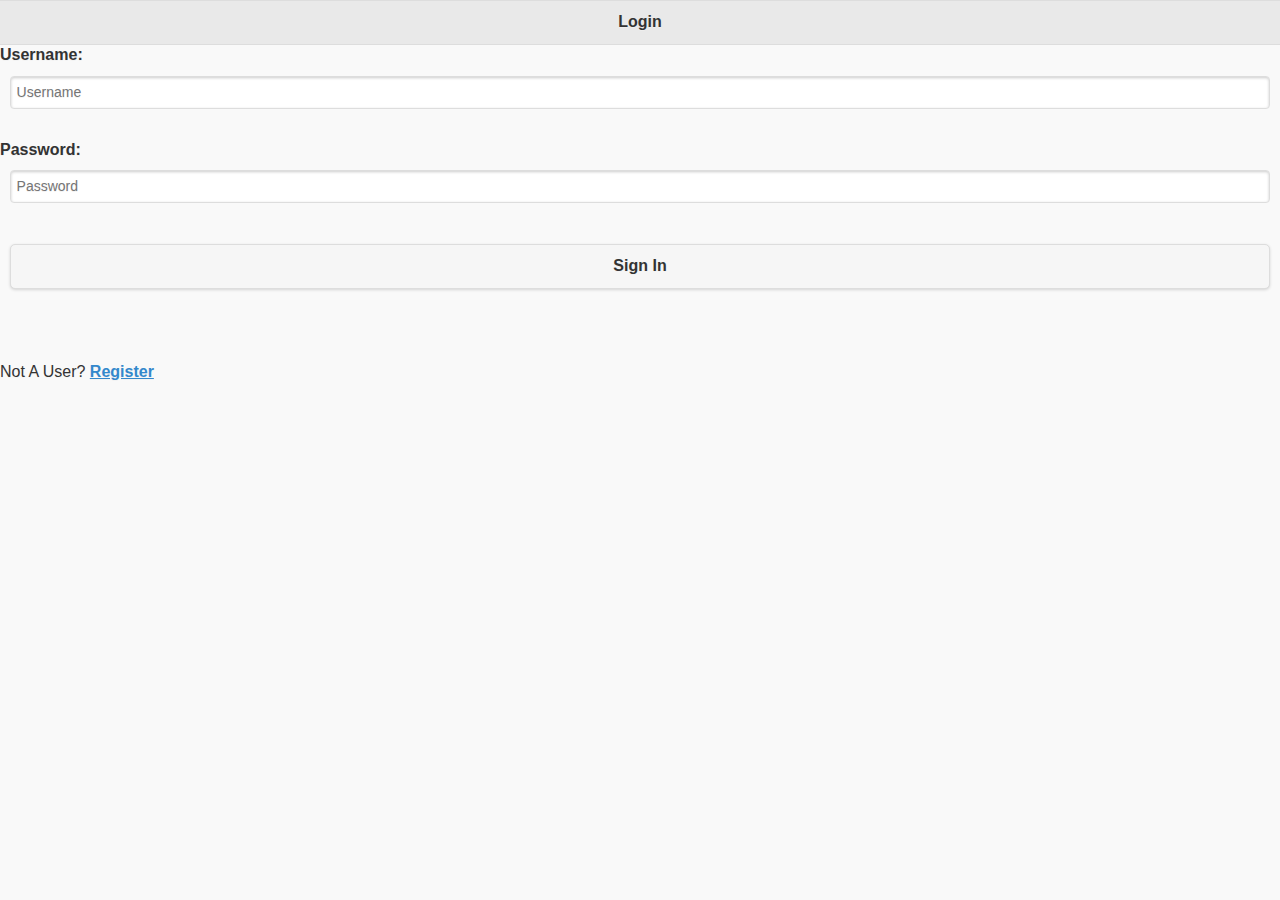
==== commit b581c183: "Merge branch 'release/v1.3'" ====
--- a/apps/MobileMooc/common/index.html
+++ b/apps/MobileMooc/common/index.html
@@ -9,7 +9,6 @@
 <link rel="apple-touch-icon" href="images/apple-touch-icon.png">
 <link rel="stylesheet" href="css/main.css">
 <link rel="stylesheet" href="css/jquery.mobile-1.4.2.css" />
-<link rel="stylesheet" href="css/font-awesome/css/font-awesome.min.css">
 <script src="js/jquery-1.11.0.js"></script>
 <script src="js/jquery.mobile-1.4.2.js"></script>
 <script src="js/parse-1.2.18.js"></script>
@@ -44,9 +43,9 @@
 </div>
 	<div id="contentLogin">
             <form>
-                <label style="font-weight:bold;margin-left:10px;margin-top:10px">Username:</label>
+                <label style="font-weight:bold;">Username:</label>
                 <div class="formTexts" style="margin:10px"><input type="text" name="name" id="username" data-mini="true" placeholder="Username"/></div><br/>
-                <label style="font-weight:bold;margin-left:10px">Password:&nbsp;</label>
+                <label style="font-weight:bold;">Password:&nbsp;</label>
                 <div class="formTexts" style="margin:10px"><input type="password" size="20" name="password" id="password" data-mini="true" placeholder="Password" /></div><br/>
     <a href="#" class="buttons" id="loginButton" data-role="button" style="margin:10px">
         Sign In
@@ -82,28 +81,33 @@
 
 <!-- Courses List Page Start -->
 	<div data-role="page" id="home">
-			
+				
+				<!-- Sidebar Panel Code -->
+			<div data-role="panel" id="sidebarPanel" data-position="left" data-display="push">
 			<div data-role="header">
-		    <h2><span id="sidebar"><i class="fa fa-bars fa-lg" style="float:left"></i></span>Courses <span id="logout"><i class="fa fa-sign-out fa-lg"></i></span></h2>
-		  </div>
-		
-		
-		 <ul id="coursesList" data-role="listview" data-filter="true" data-filter-placeholder="Search Courses..." data-inset="true">
-		 
-		</ul>
-		<div data-role="panel" id="sidebarPanel" data-position="left" data-display="overlay">
+			<h4>My Profile</h4>
+			<ul data-role="listview" data-inset="true" data-theme="c" class="ui-listview ui-listview-inset ui-corner-all ui-shadow">
+			    <li data-icon="custom" id="skull" data-corners="false" data-shadow="false" data-iconshadow="true" data-wrapperels="div" data-iconpos="right" data-theme="c" class="ui-btn ui-btn-icon-right ui-li-has-arrow ui-li ui-first-child ui-btn-up-c"><div class="ui-btn-inner ui-li"><div class="ui-btn-text"><a href="#" class="ui-link-inherit">Update Profile</a></div><span class="ui-icon ui-icon-custom ui-icon-shadow">&nbsp;</span></div></li>
+			    <li data-icon="delete" data-corners="false" data-shadow="false" data-iconshadow="true" data-wrapperels="div" data-iconpos="right" data-theme="c" class="ui-btn ui-btn-icon-right ui-li-has-arrow ui-li ui-btn-hover-c"><div class="ui-btn-inner ui-li"><div class="ui-btn-text"><a href="#" class="ui-link-inherit">Un-Enroll Course</a></div><span class="ui-icon ui-icon-delete ui-icon-shadow">&nbsp;</span></div></li>
+			    <li data-icon="gear" data-corners="false" data-shadow="false" data-iconshadow="true" data-wrapperels="div" data-iconpos="right" data-theme="c" class="ui-btn ui-btn-icon-right ui-li-has-arrow ui-li ui-btn-up-c"><div class="ui-btn-inner ui-li"><div class="ui-btn-text"><a href="#" class="ui-link-inherit">Settings</a></div><span class="ui-icon ui-icon-gear ui-icon-shadow">&nbsp;</span></div></li>
+			    <li data-icon="info" data-corners="false" data-shadow="false" data-iconshadow="true" data-wrapperels="div" data-iconpos="right" data-theme="c" class="ui-btn ui-btn-icon-right ui-li-has-arrow ui-li ui-btn-up-c"><div class="ui-btn-inner ui-li"><div class="ui-btn-text"><a href="#" class="ui-link-inherit">Logout</a></div><span class="ui-icon ui-icon-info ui-icon-shadow">&nbsp;</span></div></li>
+			 </ul>
+			</div>
+			</div>
+		<!--  Sidebar Code end -->
+		
 		<div data-role="header">
-		<h4>My Profile</h4>
-		<ul data-role="listview" data-inset="true" data-theme="c" class="ui-listview ui-listview-inset ui-corner-all ui-shadow">
-		                    <li id="sidebaraccsettings" data-icon="custom" data-corners="false" data-shadow="false" data-iconshadow="true" data-wrapperels="div" data-iconpos="right" data-theme="c" class="ui-btn ui-btn-icon-right ui-li-has-arrow ui-li ui-first-child ui-btn-up-c"><div class="ui-btn-inner ui-li"><div class="ui-btn-text"><a href="#" class="ui-link-inherit">Account Settings</a></div><span class="ui-icon ui-icon-custom ui-icon-shadow">&nbsp;</span></div></li>
-		                    <li id="sidebarcourses" data-icon="custom" data-corners="false" data-shadow="false" data-iconshadow="true" data-wrapperels="div" data-iconpos="right" data-theme="c" class="ui-btn ui-btn-icon-right ui-li-has-arrow ui-li ui-btn-up-c"><div class="ui-btn-inner ui-li"><div class="ui-btn-text"><a href="#" class="ui-link-inherit">My Courses</a></div><span class="ui-icon ui-icon-custom ui-icon-shadow">&nbsp;</span></div></li>
-		                    <li id="sidebarsettings" data-icon="gear" data-corners="false" data-shadow="false" data-iconshadow="true" data-wrapperels="div" data-iconpos="right" data-theme="c" class="ui-btn ui-btn-icon-right ui-li-has-arrow ui-li ui-btn-up-c"><div class="ui-btn-inner ui-li"><div class="ui-btn-text"><a href="#" class="ui-link-inherit">Settings</a></div><span class="ui-icon ui-icon-gear ui-icon-shadow">&nbsp;</span></div></li>
-		                    <li id="sidebarlogout" data-icon="info" data-corners="false" data-shadow="false" data-iconshadow="true" data-wrapperels="div" data-iconpos="right" data-theme="c" class="ui-btn ui-btn-icon-right ui-li-has-arrow ui-li ui-btn-up-c"><div class="ui-btn-inner ui-li"><div class="ui-btn-text"><a href="#" class="ui-link-inherit">Logout</a></div><span class="ui-icon ui-icon-info ui-icon-shadow">&nbsp;</span></div></li>
-		 </ul>
-		</div>
-		</div>
-		</div>
-		
+			<a href="#sidebarPanel" data-role="button" data-icon="grid"></a><h1>Course List</h1>
+		</div>
+		
+		<div data-role="content">
+			<ul id="coursesList" data-role="listview" data-filter="true"
+				data-filter-placeholder="Search Courses..." data-inset="true">
+			</ul>			
+		</div>
+		
+
+		<div data-role="footer"></div>
 		<script src="js/initOptions.js"></script>
 		<script src="js/main.js"></script>
 		<script src="js/messages.js"></script>
@@ -642,64 +646,8 @@
 		
 	</div>
 	<!-- End Page 6 Discussion Forum -->
-
-<!-- Start Page 7 Settings Page -->
-	<div data-role="page" id="settings">
-		<div data-role="header">
-			<h2>
-				<span id="s_backbutton"><i
-					class="fa fa-arrow-circle-left fa-lg"></i></span>Settings
-			</h2>
-		</div>
-		<div id="contentSettings">
-			<section>
-				<span class="tooltip"></span>
-				<div class="textVol">Volume:</div>
-				<div id="slider"></div>
-				<span class="volume"></span>
-			</section>
-			<section id="switchSection">
-				<fieldset>
-					<div data-role="fieldcontain">
-						<label for="checkbox-based-flipswitch">Notifications:</label>
-						<div class="checkboxDiv">
-							<input id="switchBox" type="checkbox"
-								id="checkbox-based-flipswitch" data-role="flipswitch">
-						</div>
-					</div>
-				</fieldset>
-			</section>
-		</div>
-	</div>
-	<!-- End Page 7 Settings Page -->
-	
-	<!-- Start Page 8 Account Settings Page -->
-	<div data-role="page" id="accountSettings">
-		<div data-role="header">
-			<h2>
-				<span id="as_backbutton"><i
-					class="fa fa-arrow-circle-left fa-lg"></i></span>Update
-			</h2>
-		</div>
-		<div id="contentRegister">
-			<form>
-				<label>Username:</label>
-				<div class="formTexts">
-					<input type="text" name="name" id="as_username" data-userid=""
-						data-mini="true" placeholder="Username" />
-				</div>
-				<br /> <label>Password:</label>
-				<div class="formTexts">
-					<input type="password" name="password" id="as_password"
-						data-mini="true" placeholder="Password" />
-				</div>
-				<br />
-				<div class="buttons" id="updateButton">Update</div>
-		</div>
-	</div>
-<!-- End Page 8 Account Settings Page -->
-
-
+	
+	
 	<!--  Common Scripts  -->
 	 <script src="js/initOptions.js"></script>
 		<script src="js/main.js"></script>
@@ -772,137 +720,7 @@
 		
 		}
 	
-	
-	
-			// Script for Slider
-			$(function() {
-				var slider = $('#slider'), tooltip = $('.tooltip');
-				tooltip.hide();
-				slider
-						.slider({
-							range : "min",
-							min : 1,
-							value : 35,
-
-							start : function(event, ui) {
-								tooltip.fadeIn('fast');
-							},
-
-							slide : function(event, ui) {
-
-								var value = slider.slider('value'), volume = $('.volume');
-
-								tooltip.css('left', value).text(ui.value);
-
-								if (value <= 5) {
-									volume.css('background-position', '0 0');
-								} else if (value <= 25) {
-									volume
-											.css('background-position',
-													'0 -25px');
-								} else if (value <= 75) {
-									volume
-											.css('background-position',
-													'0 -50px');
-								} else {
-									volume
-											.css('background-position',
-													'0 -75px');
-								}
-								;
-							},
-							stop : function(event, ui) {
-								tooltip.fadeOut('fast');
-							},
-						});
-			});
-			
-			
-	//update button PUT method
-    $("#updateButton").click(function(){
-    	
-    		var uid = $("#as_username").attr("data-userid");
-    		var uname = $("#as_username").val();
-    		var pwd = $("#as_password").val();
-    		var putUrl = "http://mobile-mooc.herokuapp.com/api/users/"+uid.toString();
-    		$.ajax({
-				  url: putUrl,
-				  type: "PUT",
-  				  data: { "username": uname, "password": pwd},
-  				  dataType: "json"
-				})
-				.done(function(data) {
-				  console.log(data);
-				  $("#as_username").val('');
-				  $("#as_password").val('');
-				  if ($('#errorDiv').length){
-				        $('#errorDiv').remove();
-				    }
-				  $.mobile.navigate("#courses",{});
-				})
-				.fail(function(data) {
-    				var errorDivHtml = "<div id='errorDiv' style='text-align:center;color:red;width:180px;height:20px;border:1px solid red;border-radius:5px;margin-left:80px;margin-top:5px'>Sorry!Please Try Again!</div>"
-    				if ($('#errorDiv').length>0){
-				    	$('#errorDiv').remove();
-				    	$("#updateButton").after(errorDivHtml);    
-				    }
-				    else{
-				    	$("#updateButton").after(errorDivHtml);
-				    }
-				    $("#as_username").val('');
-				  $("#as_password").val('');
-  				});
-    		
-    		});
-    		//update button functionality ends
-			
-			//Sidebar Navigation
-			 			$("#sidebar").click(function(){
-    						$( "#sidebarPanel" ).panel("open");
-    			});
-    			$("#logout").click(function(){
-    						$.mobile.navigate("#login",{});
-    			});
-    			$("#sidebarlogout").click(function(){
-    						$.mobile.navigate("#login",{});
-    			});
-    			$("#backbutton").click(function(){
-    						$.mobile.navigate("#login",{});
-    			});
-    			$("#s_backbutton").click(function(){
-    						$.mobile.navigate("#home",{});
-    			});
-    			$("#as_backbutton").click(function(){
-    						$.mobile.navigate("#home",{});
-    			});
-    			$("#sidebarsettings").click(function(){
-    						$.mobile.navigate("#settings",{});
-    			});
-    			$("#sidebaraccsettings").click(function(){
-    						//populate username and password by getting
-    							$.ajax({
-								  url: "http://mobile-mooc.herokuapp.com/api/users/"+$("#as_username").attr("data-userid"),
-								  type: "GET",
-								  dataType: "json"
-								}).done(function(data) {
-										console.log('here');
-								  		$("#as_username").val(data["username"]);
-				 					    $("#as_password").val(data["password"]);
-								})
-								.fail(function(data) {
-				    					console.log(data);
-				  				}); 
-    						//code ends
-    						$.mobile.navigate("#accountSettings",{});
-    			});
-    			$("#sidebarcourses").click(function(){
-    						$( "#sidebarPanel" ).panel("close");
-    						$.mobile.navigate("#courses",{});
-    			});
-			
-			
-			
-		</script>
+	</script>
 		
 </body>
 </html>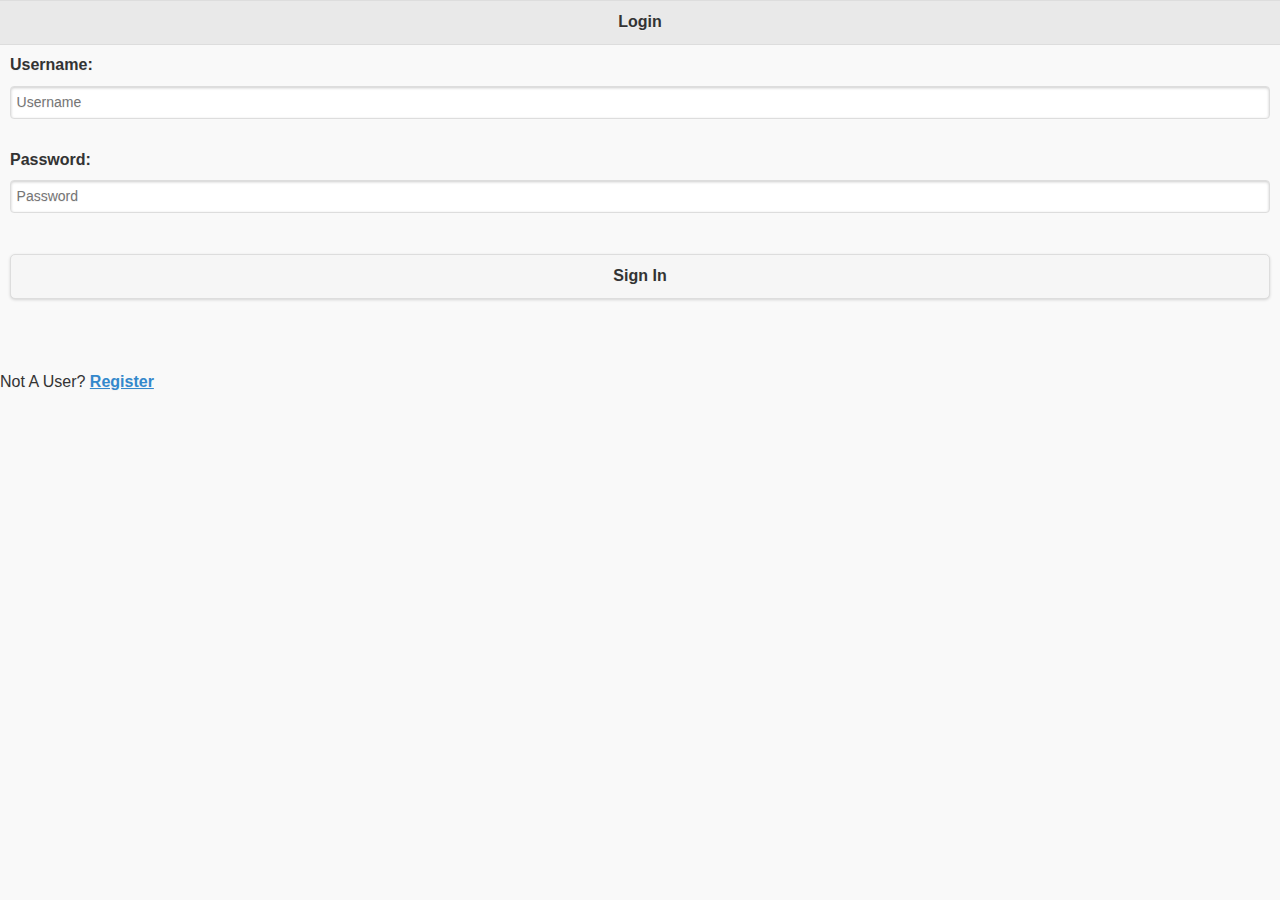
==== commit c2d663eb: "Clear post list before load" ====
--- a/apps/MobileMooc/common/index.html
+++ b/apps/MobileMooc/common/index.html
@@ -9,6 +9,7 @@
 <link rel="apple-touch-icon" href="images/apple-touch-icon.png">
 <link rel="stylesheet" href="css/main.css">
 <link rel="stylesheet" href="css/jquery.mobile-1.4.2.css" />
+<link rel="stylesheet" href="css/font-awesome/css/font-awesome.min.css">
 <script src="js/jquery-1.11.0.js"></script>
 <script src="js/jquery.mobile-1.4.2.js"></script>
 <script src="js/parse-1.2.18.js"></script>
@@ -43,9 +44,9 @@
 </div>
 	<div id="contentLogin">
             <form>
-                <label style="font-weight:bold;">Username:</label>
+                <label style="font-weight:bold;margin-left:10px;margin-top:10px">Username:</label>
                 <div class="formTexts" style="margin:10px"><input type="text" name="name" id="username" data-mini="true" placeholder="Username"/></div><br/>
-                <label style="font-weight:bold;">Password:&nbsp;</label>
+                <label style="font-weight:bold;margin-left:10px">Password:&nbsp;</label>
                 <div class="formTexts" style="margin:10px"><input type="password" size="20" name="password" id="password" data-mini="true" placeholder="Password" /></div><br/>
     <a href="#" class="buttons" id="loginButton" data-role="button" style="margin:10px">
         Sign In
@@ -81,33 +82,28 @@
 
 <!-- Courses List Page Start -->
 	<div data-role="page" id="home">
-				
-				<!-- Sidebar Panel Code -->
-			<div data-role="panel" id="sidebarPanel" data-position="left" data-display="push">
+			
 			<div data-role="header">
-			<h4>My Profile</h4>
-			<ul data-role="listview" data-inset="true" data-theme="c" class="ui-listview ui-listview-inset ui-corner-all ui-shadow">
-			    <li data-icon="custom" id="skull" data-corners="false" data-shadow="false" data-iconshadow="true" data-wrapperels="div" data-iconpos="right" data-theme="c" class="ui-btn ui-btn-icon-right ui-li-has-arrow ui-li ui-first-child ui-btn-up-c"><div class="ui-btn-inner ui-li"><div class="ui-btn-text"><a href="#" class="ui-link-inherit">Update Profile</a></div><span class="ui-icon ui-icon-custom ui-icon-shadow">&nbsp;</span></div></li>
-			    <li data-icon="delete" data-corners="false" data-shadow="false" data-iconshadow="true" data-wrapperels="div" data-iconpos="right" data-theme="c" class="ui-btn ui-btn-icon-right ui-li-has-arrow ui-li ui-btn-hover-c"><div class="ui-btn-inner ui-li"><div class="ui-btn-text"><a href="#" class="ui-link-inherit">Un-Enroll Course</a></div><span class="ui-icon ui-icon-delete ui-icon-shadow">&nbsp;</span></div></li>
-			    <li data-icon="gear" data-corners="false" data-shadow="false" data-iconshadow="true" data-wrapperels="div" data-iconpos="right" data-theme="c" class="ui-btn ui-btn-icon-right ui-li-has-arrow ui-li ui-btn-up-c"><div class="ui-btn-inner ui-li"><div class="ui-btn-text"><a href="#" class="ui-link-inherit">Settings</a></div><span class="ui-icon ui-icon-gear ui-icon-shadow">&nbsp;</span></div></li>
-			    <li data-icon="info" data-corners="false" data-shadow="false" data-iconshadow="true" data-wrapperels="div" data-iconpos="right" data-theme="c" class="ui-btn ui-btn-icon-right ui-li-has-arrow ui-li ui-btn-up-c"><div class="ui-btn-inner ui-li"><div class="ui-btn-text"><a href="#" class="ui-link-inherit">Logout</a></div><span class="ui-icon ui-icon-info ui-icon-shadow">&nbsp;</span></div></li>
-			 </ul>
-			</div>
-			</div>
-		<!--  Sidebar Code end -->
-		
+		    <h2><span id="sidebar"><i class="fa fa-bars fa-lg" style="float:left"></i></span>Courses <span id="logout"><i class="fa fa-sign-out fa-lg"></i></span></h2>
+		  </div>
+		
+		
+		 <ul id="coursesList" data-role="listview" data-filter="true" data-filter-placeholder="Search Courses..." data-inset="true">
+		 
+		</ul>
+		<div data-role="panel" id="sidebarPanel" data-position="left" data-display="overlay">
 		<div data-role="header">
-			<a href="#sidebarPanel" data-role="button" data-icon="grid"></a><h1>Course List</h1>
-		</div>
-		
-		<div data-role="content">
-			<ul id="coursesList" data-role="listview" data-filter="true"
-				data-filter-placeholder="Search Courses..." data-inset="true">
-			</ul>			
-		</div>
-		
-
-		<div data-role="footer"></div>
+		<h4>My Profile</h4>
+		<ul data-role="listview" data-inset="true" data-theme="c" class="ui-listview ui-listview-inset ui-corner-all ui-shadow">
+		                    <li id="sidebaraccsettings" data-icon="custom" data-corners="false" data-shadow="false" data-iconshadow="true" data-wrapperels="div" data-iconpos="right" data-theme="c" class="ui-btn ui-btn-icon-right ui-li-has-arrow ui-li ui-first-child ui-btn-up-c"><div class="ui-btn-inner ui-li"><div class="ui-btn-text"><a href="#" class="ui-link-inherit">Account Settings</a></div><span class="ui-icon ui-icon-custom ui-icon-shadow">&nbsp;</span></div></li>
+		                    <li id="sidebarcourses" data-icon="custom" data-corners="false" data-shadow="false" data-iconshadow="true" data-wrapperels="div" data-iconpos="right" data-theme="c" class="ui-btn ui-btn-icon-right ui-li-has-arrow ui-li ui-btn-up-c"><div class="ui-btn-inner ui-li"><div class="ui-btn-text"><a href="#" class="ui-link-inherit">My Courses</a></div><span class="ui-icon ui-icon-custom ui-icon-shadow">&nbsp;</span></div></li>
+		                    <li id="sidebarsettings" data-icon="gear" data-corners="false" data-shadow="false" data-iconshadow="true" data-wrapperels="div" data-iconpos="right" data-theme="c" class="ui-btn ui-btn-icon-right ui-li-has-arrow ui-li ui-btn-up-c"><div class="ui-btn-inner ui-li"><div class="ui-btn-text"><a href="#" class="ui-link-inherit">Settings</a></div><span class="ui-icon ui-icon-gear ui-icon-shadow">&nbsp;</span></div></li>
+		                    <li id="sidebarlogout" data-icon="info" data-corners="false" data-shadow="false" data-iconshadow="true" data-wrapperels="div" data-iconpos="right" data-theme="c" class="ui-btn ui-btn-icon-right ui-li-has-arrow ui-li ui-btn-up-c"><div class="ui-btn-inner ui-li"><div class="ui-btn-text"><a href="#" class="ui-link-inherit">Logout</a></div><span class="ui-icon ui-icon-info ui-icon-shadow">&nbsp;</span></div></li>
+		 </ul>
+		</div>
+		</div>
+		</div>
+		
 		<script src="js/initOptions.js"></script>
 		<script src="js/main.js"></script>
 		<script src="js/messages.js"></script>
@@ -583,6 +579,8 @@
 		<script>
 		
 		function loadPosts(){
+	
+		$("#discusslist").empty();
 	
 		Parse.initialize("OjSr4QuLg9QWtXlptg8CmgO62124xELAake7r3Jq",
 						"FsbUYjZijkyojKTYrIAB2aRlZy61T412NSljoRGD");
@@ -646,8 +644,64 @@
 		
 	</div>
 	<!-- End Page 6 Discussion Forum -->
-	
-	
+
+<!-- Start Page 7 Settings Page -->
+	<div data-role="page" id="settings">
+		<div data-role="header">
+			<h2>
+				<span id="s_backbutton"><i
+					class="fa fa-arrow-circle-left fa-lg"></i></span>Settings
+			</h2>
+		</div>
+		<div id="contentSettings">
+			<section>
+				<span class="tooltip"></span>
+				<div class="textVol">Volume:</div>
+				<div id="slider"></div>
+				<span class="volume"></span>
+			</section>
+			<section id="switchSection">
+				<fieldset>
+					<div data-role="fieldcontain">
+						<label for="checkbox-based-flipswitch">Notifications:</label>
+						<div class="checkboxDiv">
+							<input id="switchBox" type="checkbox"
+								id="checkbox-based-flipswitch" data-role="flipswitch">
+						</div>
+					</div>
+				</fieldset>
+			</section>
+		</div>
+	</div>
+	<!-- End Page 7 Settings Page -->
+	
+	<!-- Start Page 8 Account Settings Page -->
+	<div data-role="page" id="accountSettings">
+		<div data-role="header">
+			<h2>
+				<span id="as_backbutton"><i
+					class="fa fa-arrow-circle-left fa-lg"></i></span>Update
+			</h2>
+		</div>
+		<div id="contentRegister">
+			<form>
+				<label>Username:</label>
+				<div class="formTexts">
+					<input type="text" name="name" id="as_username" data-userid=""
+						data-mini="true" placeholder="Username" />
+				</div>
+				<br /> <label>Password:</label>
+				<div class="formTexts">
+					<input type="password" name="password" id="as_password"
+						data-mini="true" placeholder="Password" />
+				</div>
+				<br />
+				<div class="buttons" id="updateButton">Update</div>
+		</div>
+	</div>
+<!-- End Page 8 Account Settings Page -->
+
+
 	<!--  Common Scripts  -->
 	 <script src="js/initOptions.js"></script>
 		<script src="js/main.js"></script>
@@ -720,7 +774,137 @@
 		
 		}
 	
-	</script>
+	
+	
+			// Script for Slider
+			$(function() {
+				var slider = $('#slider'), tooltip = $('.tooltip');
+				tooltip.hide();
+				slider
+						.slider({
+							range : "min",
+							min : 1,
+							value : 35,
+
+							start : function(event, ui) {
+								tooltip.fadeIn('fast');
+							},
+
+							slide : function(event, ui) {
+
+								var value = slider.slider('value'), volume = $('.volume');
+
+								tooltip.css('left', value).text(ui.value);
+
+								if (value <= 5) {
+									volume.css('background-position', '0 0');
+								} else if (value <= 25) {
+									volume
+											.css('background-position',
+													'0 -25px');
+								} else if (value <= 75) {
+									volume
+											.css('background-position',
+													'0 -50px');
+								} else {
+									volume
+											.css('background-position',
+													'0 -75px');
+								}
+								;
+							},
+							stop : function(event, ui) {
+								tooltip.fadeOut('fast');
+							},
+						});
+			});
+			
+			
+	//update button PUT method
+    $("#updateButton").click(function(){
+    	
+    		var uid = $("#as_username").attr("data-userid");
+    		var uname = $("#as_username").val();
+    		var pwd = $("#as_password").val();
+    		var putUrl = "http://mobile-mooc.herokuapp.com/api/users/"+uid.toString();
+    		$.ajax({
+				  url: putUrl,
+				  type: "PUT",
+  				  data: { "username": uname, "password": pwd},
+  				  dataType: "json"
+				})
+				.done(function(data) {
+				  console.log(data);
+				  $("#as_username").val('');
+				  $("#as_password").val('');
+				  if ($('#errorDiv').length){
+				        $('#errorDiv').remove();
+				    }
+				  $.mobile.navigate("#courses",{});
+				})
+				.fail(function(data) {
+    				var errorDivHtml = "<div id='errorDiv' style='text-align:center;color:red;width:180px;height:20px;border:1px solid red;border-radius:5px;margin-left:80px;margin-top:5px'>Sorry!Please Try Again!</div>"
+    				if ($('#errorDiv').length>0){
+				    	$('#errorDiv').remove();
+				    	$("#updateButton").after(errorDivHtml);    
+				    }
+				    else{
+				    	$("#updateButton").after(errorDivHtml);
+				    }
+				    $("#as_username").val('');
+				  $("#as_password").val('');
+  				});
+    		
+    		});
+    		//update button functionality ends
+			
+			//Sidebar Navigation
+			 			$("#sidebar").click(function(){
+    						$( "#sidebarPanel" ).panel("open");
+    			});
+    			$("#logout").click(function(){
+    						$.mobile.navigate("#login",{});
+    			});
+    			$("#sidebarlogout").click(function(){
+    						$.mobile.navigate("#login",{});
+    			});
+    			$("#backbutton").click(function(){
+    						$.mobile.navigate("#login",{});
+    			});
+    			$("#s_backbutton").click(function(){
+    						$.mobile.navigate("#home",{});
+    			});
+    			$("#as_backbutton").click(function(){
+    						$.mobile.navigate("#home",{});
+    			});
+    			$("#sidebarsettings").click(function(){
+    						$.mobile.navigate("#settings",{});
+    			});
+    			$("#sidebaraccsettings").click(function(){
+    						//populate username and password by getting
+    							$.ajax({
+								  url: "http://mobile-mooc.herokuapp.com/api/users/"+$("#as_username").attr("data-userid"),
+								  type: "GET",
+								  dataType: "json"
+								}).done(function(data) {
+										console.log('here');
+								  		$("#as_username").val(data["username"]);
+				 					    $("#as_password").val(data["password"]);
+								})
+								.fail(function(data) {
+				    					console.log(data);
+				  				}); 
+    						//code ends
+    						$.mobile.navigate("#accountSettings",{});
+    			});
+    			$("#sidebarcourses").click(function(){
+    						$( "#sidebarPanel" ).panel("close");
+    						$.mobile.navigate("#courses",{});
+    			});
+			
+			
+			
+		</script>
 		
 </body>
 </html>